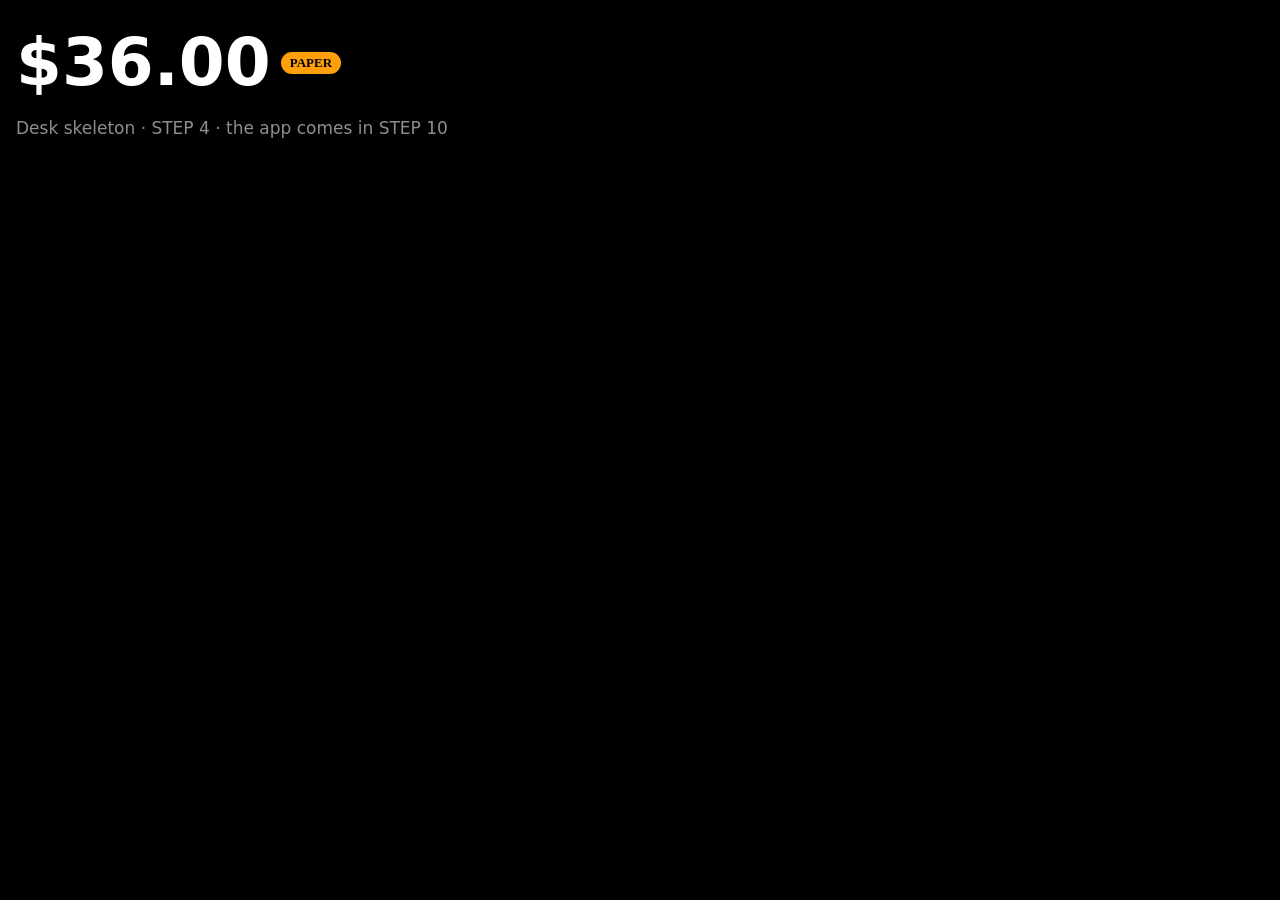
==== index.html @ 26a85191 "site: placeholder app (STEP 4)" ====
<!doctype html>
<html lang="en">
<head>
<meta charset="utf-8">
<meta name="viewport" content="width=device-width, initial-scale=1, viewport-fit=cover">
<meta name="apple-mobile-web-app-capable" content="yes">
<meta name="mobile-web-app-capable" content="yes">
<meta name="apple-mobile-web-app-status-bar-style" content="black-translucent">
<meta name="theme-color" content="#000000">
<title>Grok Bot desk</title>
<link rel="manifest" href="manifest.json">
<link rel="apple-touch-icon" href="icons/apple-touch-icon.png">
<link rel="stylesheet" href="app.css">
</head>
<body>
<main id="app">
  <div class="balance"><span id="bal">$36.00</span><span class="pill paper">PAPER</span></div>
  <p class="sub" id="status">Desk skeleton · STEP 4 · the app comes in STEP 10</p>
</main>
<script src="chart.js"></script>
<script src="app.js"></script>
</body>
</html>
---- app.css ----
:root{color-scheme:dark;--bg:#000;--text:#fff;--sec:rgba(235,235,245,.6);--orange:#ff9f0a}
html,body{margin:0;background:var(--bg);color:var(--text);font:17px -apple-system,system-ui,sans-serif}
#app{padding:calc(env(safe-area-inset-top) + 24px) 16px 16px}
.balance{display:flex;align-items:center;gap:10px;font:600 66px -apple-system,system-ui;font-variant-numeric:tabular-nums}
.pill{font:600 13px -apple-system;padding:3px 9px;border-radius:999px}
.paper{background:var(--orange);color:#000}
.sub{color:var(--sec)}
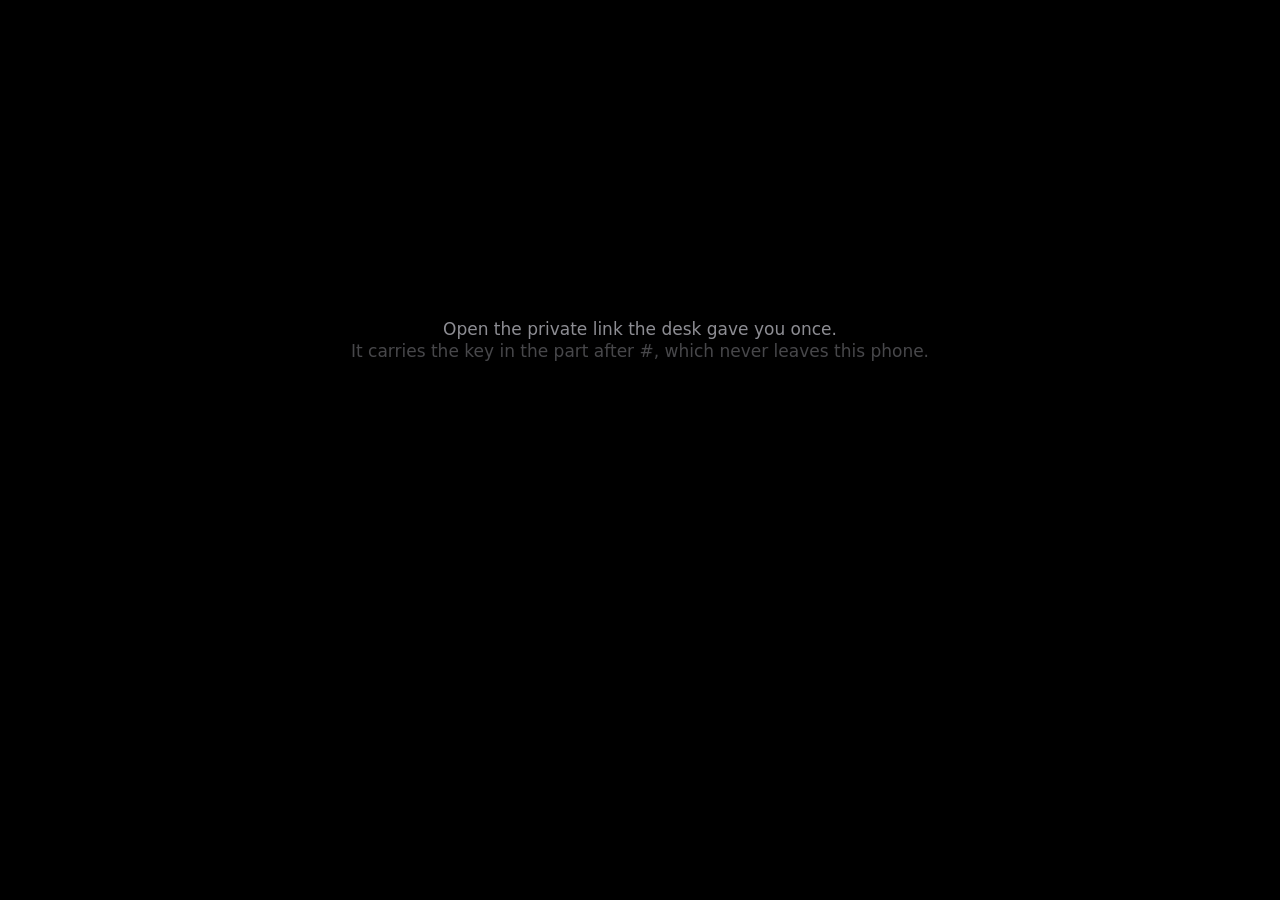
==== commit d1d6f7c0: "STEP 10: iPhone app + encrypted plan B data" ====
--- a/index.html
+++ b/index.html
@@ -6,17 +6,25 @@
 <meta name="apple-mobile-web-app-capable" content="yes">
 <meta name="mobile-web-app-capable" content="yes">
 <meta name="apple-mobile-web-app-status-bar-style" content="black-translucent">
+<meta name="apple-mobile-web-app-title" content="Desk">
 <meta name="theme-color" content="#000000">
+<meta name="referrer" content="no-referrer">
+<meta http-equiv="Content-Security-Policy" content="default-src 'self'; img-src 'self' blob: data:; connect-src 'self'; script-src 'self'; style-src 'self' 'unsafe-inline'; object-src 'none'; base-uri 'none'; form-action 'none'">
 <title>Grok Bot desk</title>
 <link rel="manifest" href="manifest.json">
 <link rel="apple-touch-icon" href="icons/apple-touch-icon.png">
 <link rel="stylesheet" href="app.css">
 </head>
 <body>
-<main id="app">
-  <div class="balance"><span id="bal">$36.00</span><span class="pill paper">PAPER</span></div>
-  <p class="sub" id="status">Desk skeleton · STEP 4 · the app comes in STEP 10</p>
-</main>
+<div id="offline" class="offline" hidden></div>
+<main id="view" class="view"></main>
+<nav id="tabs" class="tabs">
+  <button data-tab="home" class="on"><svg viewBox="0 0 24 24"><path d="M3 11.5 12 4l9 7.5V20a1 1 0 0 1-1 1h-5v-6H9v6H4a1 1 0 0 1-1-1z"/></svg><span>Home</span></button>
+  <button data-tab="bots"><svg viewBox="0 0 24 24"><rect x="4" y="7" width="16" height="12" rx="3"/><circle cx="9" cy="13" r="1.6"/><circle cx="15" cy="13" r="1.6"/><path d="M12 3v4"/></svg><span>Bots</span></button>
+  <button data-tab="activity"><svg viewBox="0 0 24 24"><path d="M3 12h4l3-7 4 14 3-7h4"/></svg><span>Activity</span></button>
+  <button data-tab="account"><svg viewBox="0 0 24 24"><circle cx="12" cy="8" r="4"/><path d="M4 21c1.5-4 4.5-6 8-6s6.5 2 8 6"/></svg><span>Account</span></button>
+</nav>
+<div id="overlay"></div>
 <script src="chart.js"></script>
 <script src="app.js"></script>
 </body>
--- a/app.css
+++ b/app.css
@@ -1,7 +1,181 @@
-:root{color-scheme:dark;--bg:#000;--text:#fff;--sec:rgba(235,235,245,.6);--orange:#ff9f0a}
-html,body{margin:0;background:var(--bg);color:var(--text);font:17px -apple-system,system-ui,sans-serif}
-#app{padding:calc(env(safe-area-inset-top) + 24px) 16px 16px}
-.balance{display:flex;align-items:center;gap:10px;font:600 66px -apple-system,system-ui;font-variant-numeric:tabular-nums}
-.pill{font:600 13px -apple-system;padding:3px 9px;border-radius:999px}
-.paper{background:var(--orange);color:#000}
-.sub{color:var(--sec)}
+[hidden]{display:none!important}
+:root{
+  --bg:#000;--text:#fff;--sec:rgba(235,235,245,.6);--ter:rgba(235,235,245,.3);--sep:rgba(84,84,88,.55);
+  --card:#1c1c1e;--card2:#2c2c2e;--green:#00d35a;--red:#ff453a;--orange:#ff9f0a;--cyan:#64d2ff;--blue:#0a84ff;
+  --yellow:#ffd60a;--pink:#ff6b9a;--purple:#bf5af2;
+  --st:env(safe-area-inset-top,0px);--sb:env(safe-area-inset-bottom,0px);--sl:env(safe-area-inset-left,0px);--sr:env(safe-area-inset-right,0px);
+  --display:-apple-system,"SF Pro Display",system-ui,sans-serif;--textf:-apple-system,"SF Pro Text",system-ui,sans-serif;
+  --mono:ui-monospace,"SF Mono",Menlo,monospace;
+}
+*{box-sizing:border-box;-webkit-tap-highlight-color:transparent}
+html,body{margin:0;background:var(--bg);color:var(--text);font:17px/1.3 var(--textf);-webkit-font-smoothing:antialiased;
+  font-variant-numeric:tabular-nums;overscroll-behavior-y:none}
+button{font:inherit;color:inherit;background:none;border:0;padding:0;cursor:pointer}
+a{color:inherit;text-decoration:none}
+.num,.tnum{font-variant-numeric:tabular-nums}
+.view{padding:calc(var(--st) + 6px) calc(16px + var(--sr)) calc(var(--sb) + 96px) calc(16px + var(--sl));min-height:100vh}
+.offline{position:sticky;top:0;z-index:30;padding:calc(var(--st) + 8px) 16px 8px;background:#2a0f0d;color:var(--red);font-size:15px;
+  border-bottom:.5px solid var(--sep)}
+.offline+.view{padding-top:8px}
+/* nav bar */
+.navbar{display:flex;align-items:center;gap:10px;height:52px}
+.avatar{width:36px;height:36px;border-radius:50%;background:var(--card2);display:grid;place-items:center;font-weight:600;font-size:15px;color:var(--sec);flex:none}
+.navbar .title{font:600 17px var(--textf);display:flex;align-items:center;gap:4px;min-height:44px}
+.navbar .title small{color:var(--ter);font-size:17px}
+.navbar .sp{flex:1}
+.iconbtn{width:44px;height:44px;display:grid;place-items:center;position:relative;border-radius:22px}
+.iconbtn svg{width:22px;height:22px;fill:none;stroke:#fff;stroke-width:1.8;stroke-linecap:round;stroke-linejoin:round}
+.iconbtn .dot{position:absolute;top:10px;right:11px;width:8px;height:8px;border-radius:4px;background:var(--red)}
+.back{display:flex;align-items:center;gap:2px;color:var(--blue);min-height:44px;font-size:17px}
+.back svg{width:22px;height:22px;stroke:var(--blue);fill:none;stroke-width:2.2}
+/* balance */
+.bal-row{display:flex;align-items:center;gap:10px;margin-top:6px}
+.balance{font:700 66px/1.02 var(--display);letter-spacing:-1.5px;display:flex;overflow:hidden}
+.pill{display:inline-flex;align-items:center;height:24px;padding:0 9px;border-radius:12px;font:600 13px var(--textf)}
+.pill.paper{background:var(--orange);color:#000}
+.pill.mult{background:rgba(0,211,90,.16);color:var(--green)}
+.pill.mult.down{background:rgba(255,69,58,.16);color:var(--red)}
+.today{font-size:17px;margin:6px 0 2px;display:flex;align-items:center;gap:8px}
+.up{color:var(--green)}.down{color:var(--red)}.muted{color:var(--sec)}.faint{color:var(--ter)}
+/* odometer */
+.odo{display:inline-flex}
+.odo .d{display:inline-block;height:1.02em;overflow:hidden;position:relative}
+.odo .col{display:flex;flex-direction:column;transition:transform .6s cubic-bezier(.16,1,.3,1)}
+.odo .col span{height:1.02em;display:block;text-align:center}
+@media (prefers-reduced-motion:reduce){.odo .col{transition:none!important}.sk{animation:none!important}}
+/* chart */
+.chart{position:relative;margin:10px -16px 0;height:230px}
+.chart canvas{width:100%;height:100%;display:block}
+.ranges{display:flex;justify-content:space-between;margin:6px 0 4px}
+.ranges button{min-width:44px;min-height:44px;border-radius:10px;font:600 14px var(--textf);color:var(--sec)}
+.ranges button.on{color:var(--green);background:rgba(0,211,90,.12)}
+.empty-chart{position:absolute;inset:0;display:grid;place-items:center;color:var(--sec);font-size:15px}
+/* live screen */
+.screen{position:relative;aspect-ratio:16/9;border-radius:22px;overflow:hidden;background:var(--card);margin-top:8px}
+.screen img{position:absolute;inset:0;width:100%;height:100%;object-fit:cover;transition:opacity .2s}
+.screen .tl,.screen .tr{position:absolute;top:10px;display:flex;align-items:center;gap:6px;font:600 13px var(--textf);
+  background:rgba(0,0,0,.55);-webkit-backdrop-filter:blur(12px);backdrop-filter:blur(12px);padding:5px 10px;border-radius:14px}
+.screen .tl{left:10px}.screen .tr{right:10px}
+.ldot{width:8px;height:8px;border-radius:4px;background:var(--ter)}
+.ldot.live{background:var(--red)}
+.screen .nof{position:absolute;inset:0;display:grid;place-items:center;color:var(--sec);font-size:15px;text-align:center;padding:20px}
+.lastorder{display:flex;align-items:center;gap:8px;padding:10px 4px 0;font-size:15px}
+.checks{display:flex;gap:4px;margin-left:auto}
+.chk{display:inline-flex;align-items:center;gap:3px;font-size:12px;color:var(--ter)}
+.chk i{width:14px;height:14px;border-radius:7px;display:grid;place-items:center;background:var(--card2);font-style:normal;font-size:10px}
+.chk.ok i{background:var(--green);color:#000}.chk.bad i{background:var(--red);color:#000}
+/* sections */
+.sec-h{display:flex;align-items:baseline;justify-content:space-between;margin:26px 0 10px}
+.sec-h h2{font:700 22px var(--display);margin:0}
+.sec-h button,.sec-h a{color:var(--blue);font-size:17px;min-height:44px;display:flex;align-items:center}
+h1.big{font:700 34px var(--display);margin:6px 0 12px}
+/* carousel */
+.carousel{display:flex;gap:10px;overflow-x:auto;scroll-snap-type:x mandatory;margin:0 -16px;padding:0 16px;scrollbar-width:none}
+.carousel::-webkit-scrollbar{display:none}
+.bcard{flex:none;width:78%;scroll-snap-align:start;background:var(--card);border-radius:18px;padding:14px;min-height:190px}
+.bcard .hd{display:flex;align-items:center;gap:8px}
+.bcard .nm{font:600 15px var(--textf)}
+.bcard .t{font:700 26px var(--display);margin:8px 0 8px}
+.sdot{width:8px;height:8px;border-radius:4px;background:var(--ter);flex:none}
+.sdot.running{background:var(--green)}.sdot.paused{background:var(--orange)}.sdot.down{background:var(--red)}
+.feed{list-style:none;margin:0;padding:0;font-size:14px}
+.feed li{display:flex;gap:8px;padding:4px 0;align-items:baseline}
+.feed .k{color:var(--ter);text-decoration:line-through;text-decoration-color:var(--red)}
+.feed .r{color:var(--ter);font-size:13px;margin-left:auto;text-align:right;white-space:nowrap;overflow:hidden;text-overflow:ellipsis;max-width:55%}
+.feed .p{color:var(--cyan)}
+.strips{display:grid;grid-template-columns:repeat(4,1fr);gap:5px;margin:4px 0 10px}
+.strips i{height:6px;border-radius:3px;background:var(--card2)}
+.strips i.ok{background:var(--green)}.strips i.bad{background:var(--red)}
+.ring{width:64px;height:64px;position:relative;flex:none}
+.ring canvas{width:64px;height:64px}
+.ring b{position:absolute;inset:0;display:grid;place-items:center;font:700 20px var(--display)}
+.bar{height:34px;border-radius:10px;background:var(--card2);display:flex;align-items:center;padding:0 12px;font-size:14px;margin-top:6px}
+.pills{display:flex;gap:6px;flex-wrap:wrap;margin-top:8px}
+.tpill{font:500 13px var(--mono);padding:4px 9px;border-radius:8px}
+.tpill.red{color:var(--red);background:rgba(255,69,58,.14)}.tpill.green{color:var(--green);background:rgba(0,211,90,.14)}
+/* list rows */
+.list{background:var(--card);border-radius:14px;overflow:hidden}
+.row{display:flex;align-items:center;gap:12px;padding:10px 14px;min-height:60px;position:relative;width:100%;text-align:left}
+.row+.row::before{content:"";position:absolute;top:0;left:62px;right:0;border-top:.5px solid var(--sep)}
+.ic{width:36px;height:36px;border-radius:50%;display:grid;place-items:center;font:600 14px var(--textf);flex:none;color:#000}
+.row .tx{flex:1;min-width:0}
+.row .tt{font-size:17px;white-space:nowrap;overflow:hidden;text-overflow:ellipsis}
+.row .st{font-size:14px;color:var(--sec);white-space:nowrap;overflow:hidden;text-overflow:ellipsis}
+.row .rv{text-align:right;font-size:16px;flex:none}
+.fomo{font-size:13px;color:var(--blue);min-height:44px;min-width:44px;display:inline-flex;align-items:center;justify-content:flex-end}
+.empty{color:var(--sec);text-align:center;padding:40px 10px;font-size:17px}
+/* skeleton */
+.sk{background:var(--card);border-radius:10px;animation:pulse 1.2s ease-in-out infinite alternate}
+@keyframes pulse{from{opacity:.5}to{opacity:1}}
+/* bots tab */
+.bfull{background:var(--card);border-radius:18px;padding:14px;margin-bottom:12px}
+.bfull .hd{display:flex;align-items:center;gap:10px;min-height:44px}
+.bfull .hd .nm{font:600 20px var(--display);flex:1}
+.switch{width:51px;height:31px;border-radius:16px;background:var(--card2);position:relative;flex:none;transition:background .2s}
+.switch::after{content:"";position:absolute;top:2px;left:2px;width:27px;height:27px;border-radius:14px;background:#fff;transition:transform .2s}
+.switch.on{background:var(--green)}.switch.on::after{transform:translateX(20px)}
+.switch.locked{opacity:.4}
+.swwrap{min-width:51px;min-height:44px;display:flex;align-items:center}
+.dec{list-style:none;margin:8px 0 0;padding:0;font-size:14px;border-top:.5px solid var(--sep)}
+.dec li{display:flex;gap:8px;align-items:center;min-height:36px;border-bottom:.5px solid var(--sep)}
+.dec .w{color:var(--ter);width:44px;flex:none}
+.dec .s{flex:1;min-width:0;white-space:nowrap;overflow:hidden;text-overflow:ellipsis}
+.linkbtn{color:var(--blue);font-size:15px;min-height:44px;display:inline-flex;align-items:center}
+/* coin / audit */
+.chips{display:flex;gap:8px;align-items:center;margin:4px 0}
+.shield{display:inline-flex;gap:4px;align-items:center;font:600 13px var(--textf);padding:4px 9px;border-radius:12px;background:rgba(0,211,90,.14);color:var(--green)}
+.price{font:700 66px/1.05 var(--display);letter-spacing:-1.5px;margin:6px 0 2px}
+.stats{display:grid;grid-template-columns:repeat(3,1fr);gap:8px;margin:14px 0}
+.stat{background:var(--card);border-radius:14px;padding:10px 12px}
+.stat .l{color:var(--sec);font-size:13px}.stat .v{font-size:17px;font-weight:600;margin-top:2px}
+.btns{display:grid;grid-template-columns:1fr 1fr;gap:10px;margin-top:14px}
+.btn{min-height:50px;border-radius:14px;background:var(--card2);font:600 17px var(--textf);display:flex;align-items:center;justify-content:center;width:100%}
+.btn.primary{background:var(--blue)}.btn.danger{background:var(--red)}.btn[disabled]{opacity:.4}
+.discs{display:grid;grid-template-columns:repeat(4,1fr);gap:14px;margin:20px 0}
+.disc{aspect-ratio:1;border-radius:50%;background:var(--card);display:grid;place-items:center;position:relative;transition:background .3s}
+.disc b{font:700 20px var(--display)}
+.disc.read{box-shadow:0 0 0 2px var(--cyan) inset}
+.disc.ok{background:rgba(0,211,90,.18);color:var(--green)}.disc.bad{background:rgba(255,69,58,.18);color:var(--red)}.disc.na{color:var(--ter)}
+.beam{position:absolute;left:0;right:0;height:2px;background:var(--cyan);border-radius:1px;transition:top .25s linear;opacity:.9}
+.discwrap{position:relative}
+.lrow .rv{font-size:15px;max-width:45%}
+/* overlay: sheet, fullscreen */
+#overlay{position:fixed;inset:0;z-index:50;pointer-events:none}
+.scrim{position:absolute;inset:0;background:rgba(0,0,0,.5);pointer-events:auto}
+.sheet{position:absolute;left:0;right:0;bottom:0;background:var(--card);border-radius:14px 14px 0 0;padding:8px 16px calc(var(--sb) + 16px);pointer-events:auto;
+  max-height:85vh;overflow:auto;animation:up .25s ease-out}
+@keyframes up{from{transform:translateY(100%)}to{transform:none}}
+.sheet .grab{width:36px;height:5px;border-radius:3px;background:var(--card2);margin:0 auto 12px}
+.sheet h3{font:600 20px var(--display);margin:4px 0 12px}
+.sheet p{color:var(--sec);font-size:15px;margin:8px 0}
+.seg{display:flex;background:var(--card2);border-radius:10px;padding:2px;gap:2px}
+.seg button{flex:1;min-height:40px;border-radius:8px;font:600 15px var(--textf);color:var(--sec)}
+.seg button.on{background:#636366;color:#fff}
+.cmd{font:15px var(--mono);background:#000;border-radius:10px;padding:12px;margin:10px 0;user-select:all;word-break:break-all}
+.full{position:absolute;inset:0;background:#000;pointer-events:auto;display:flex;flex-direction:column}
+.full .top{display:flex;align-items:center;justify-content:space-between;padding:calc(var(--st) + 4px) 12px 4px}
+.full .stage{flex:1;overflow:auto;touch-action:pinch-zoom pan-x pan-y;display:flex;align-items:center}
+.full .stage img{width:100%;height:auto;display:block}
+.full .bottom{padding:8px 16px calc(var(--sb) + 12px)}
+/* account */
+.group{margin:22px 0 6px;color:var(--sec);font-size:13px;padding-left:16px;text-transform:none}
+.arow{display:flex;align-items:center;gap:10px;padding:10px 14px;min-height:52px;position:relative;width:100%;text-align:left}
+.arow+.arow::before{content:"";position:absolute;top:0;left:14px;right:0;border-top:.5px solid var(--sep)}
+.arow .l{flex:1;min-width:0}.arow .v{color:var(--sec)}
+.arow .chev{color:var(--ter)}
+.setrow{padding:10px 14px;position:relative}
+.setrow+.setrow::before{content:"";position:absolute;top:0;left:14px;right:0;border-top:.5px solid var(--sep)}
+.setrow .h{display:flex;justify-content:space-between;font-size:15px;gap:8px}
+.setrow .h .v{font:15px var(--mono);color:var(--text)}
+.setrow input[type=range]{width:100%;height:44px;accent-color:var(--green);margin:0}
+.note{color:var(--ter);font-size:13px;padding:6px 16px 0}
+input.field{background:var(--card2);border:0;border-radius:10px;color:#fff;font:17px var(--textf);padding:12px;width:100%;min-height:44px}
+/* tab bar */
+.tabs{position:fixed;left:0;right:0;bottom:0;z-index:40;display:flex;justify-content:space-around;padding:6px var(--sr) calc(var(--sb) + 4px) var(--sl);
+  background:rgba(22,22,24,.72);-webkit-backdrop-filter:saturate(180%) blur(20px);backdrop-filter:saturate(180%) blur(20px);border-top:.5px solid var(--sep)}
+.tabs button{flex:1;display:flex;flex-direction:column;align-items:center;gap:2px;min-height:49px;font:500 10px var(--textf);color:var(--ter)}
+.tabs svg{width:26px;height:26px;fill:none;stroke:currentColor;stroke-width:1.7;stroke-linejoin:round;stroke-linecap:round}
+.tabs button.on{color:#fff}
+.toast{position:fixed;left:50%;transform:translateX(-50%);bottom:calc(var(--sb) + 80px);background:var(--card2);padding:10px 16px;border-radius:20px;font-size:15px;z-index:60}
+.search{display:flex;gap:8px;align-items:center;margin:4px 0 10px}
+.search input{flex:1}
